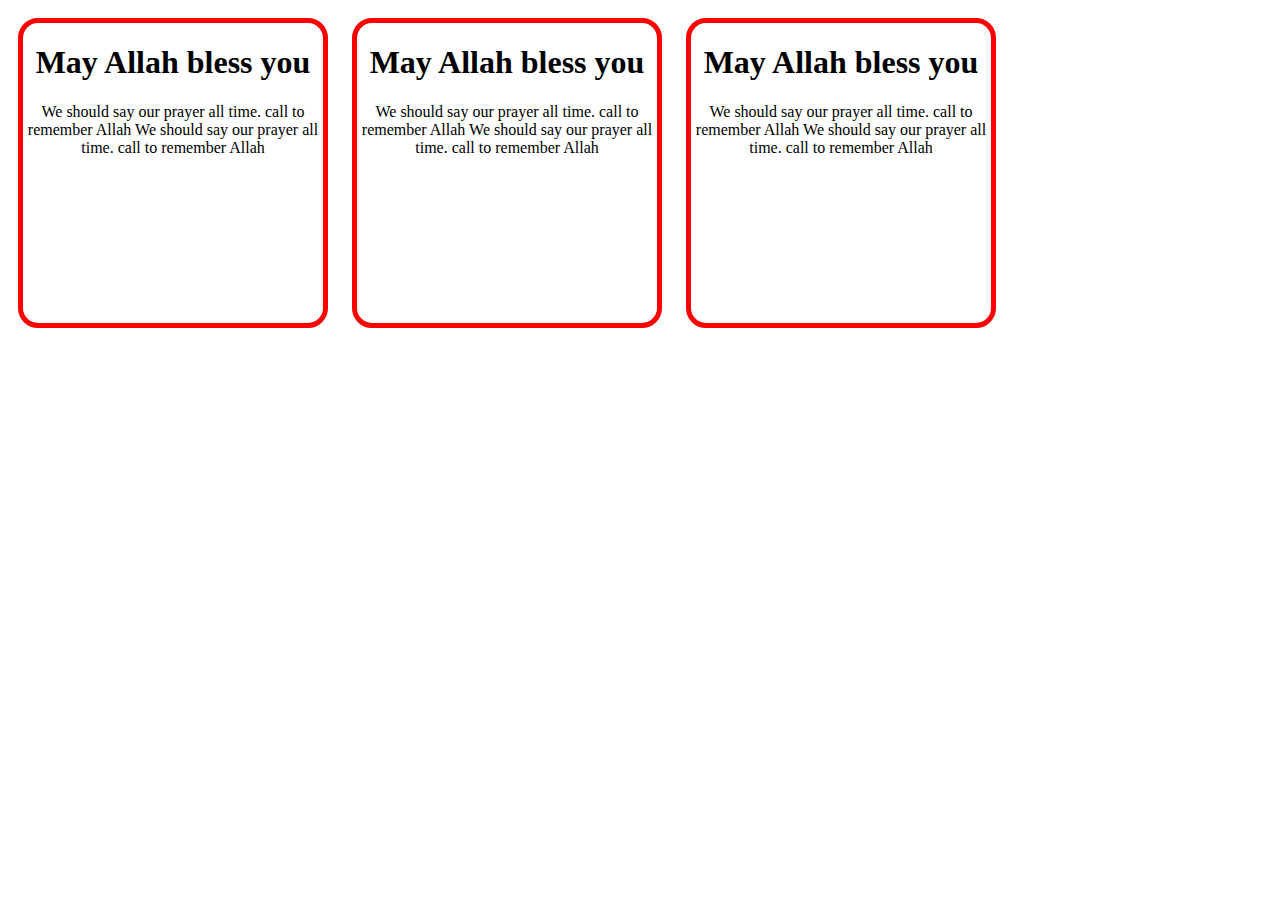
==== index.html @ 361519a5 "repo check" ====
<!DOCTYPE html>
<html lang="en">
    <head>
        <meta charset="UTF-8">
        <meta name="viewport" content="width=device-width, initial-scale=1.0">
        <title>Document</title>
    <link rel="stylesheet" href="css/styles.css">
    </head>


    <body>
        
<div class="box">
    <h1>May Allah bless you</h1>
    <p>We should say our prayer all time. call to remember Allah We should say our prayer all time. call to remember Allah</p>

</div>
<div class="box">
    <h1>May Allah bless you</h1>
    <p>We should say our prayer all time. call to remember Allah We should say our prayer all time. call to remember Allah</p>

</div>
<div class="box">
    <h1>May Allah bless you</h1>
    <p>We should say our prayer all time. call to remember Allah We should say our prayer all time. call to remember Allah</p>

</div>








    </body>
</html>
---- css/styles.css ----
.box
{
    border: 5px solid red;
    margin: 10px;
    width: 300px;
    height: 300px;
    text-align: center;
    text-justify: auto;
    
    border-radius: 20px;
    display: inline-block;
   
   
}
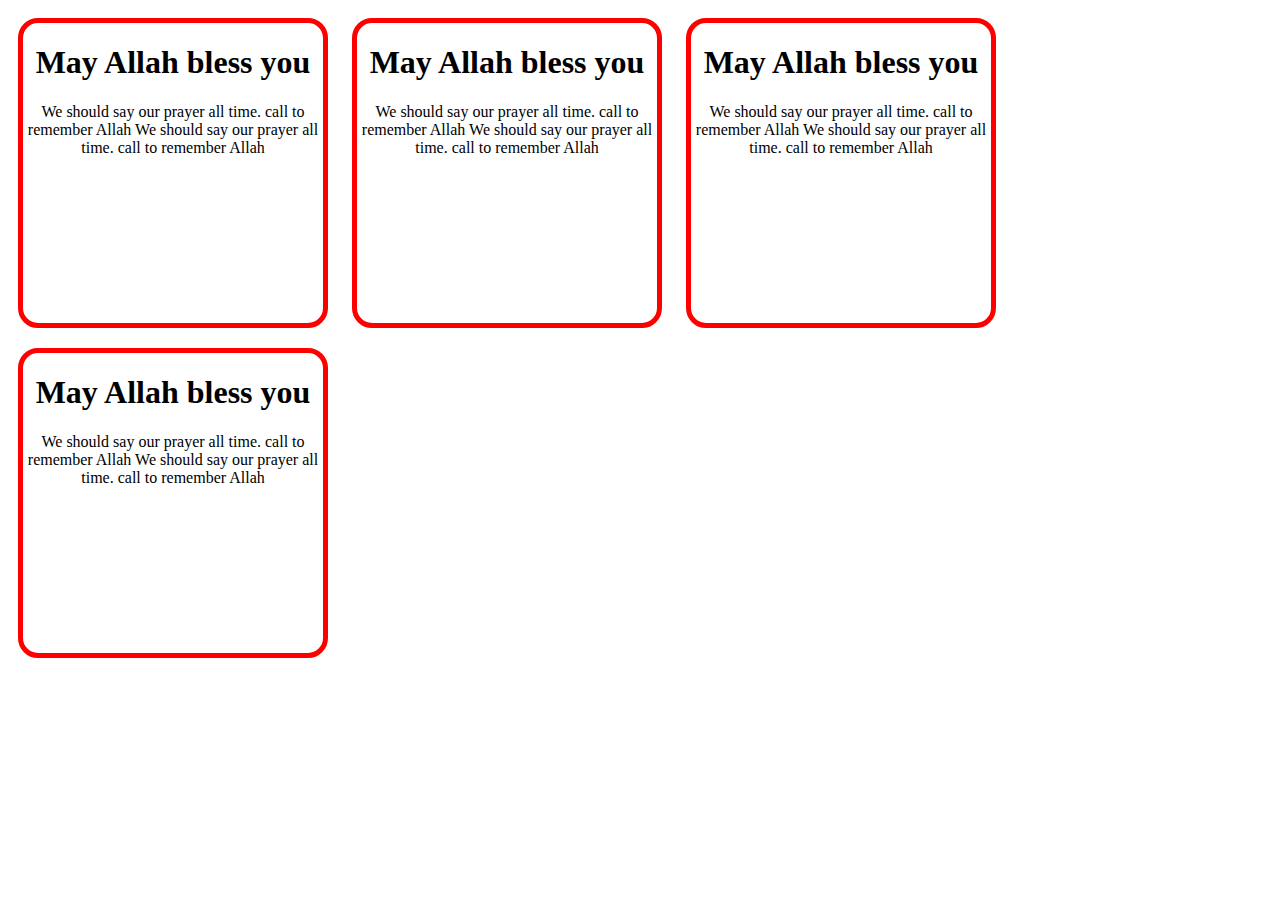
==== commit a1a16496: "livesite check git" ====
--- a/index.html
+++ b/index.html
@@ -25,6 +25,11 @@
     <p>We should say our prayer all time. call to remember Allah We should say our prayer all time. call to remember Allah</p>
 
 </div>
+<div class="box">
+    <h1>May Allah bless you</h1>
+    <p>We should say our prayer all time. call to remember Allah We should say our prayer all time. call to remember Allah</p>
+
+</div>
 
 
 
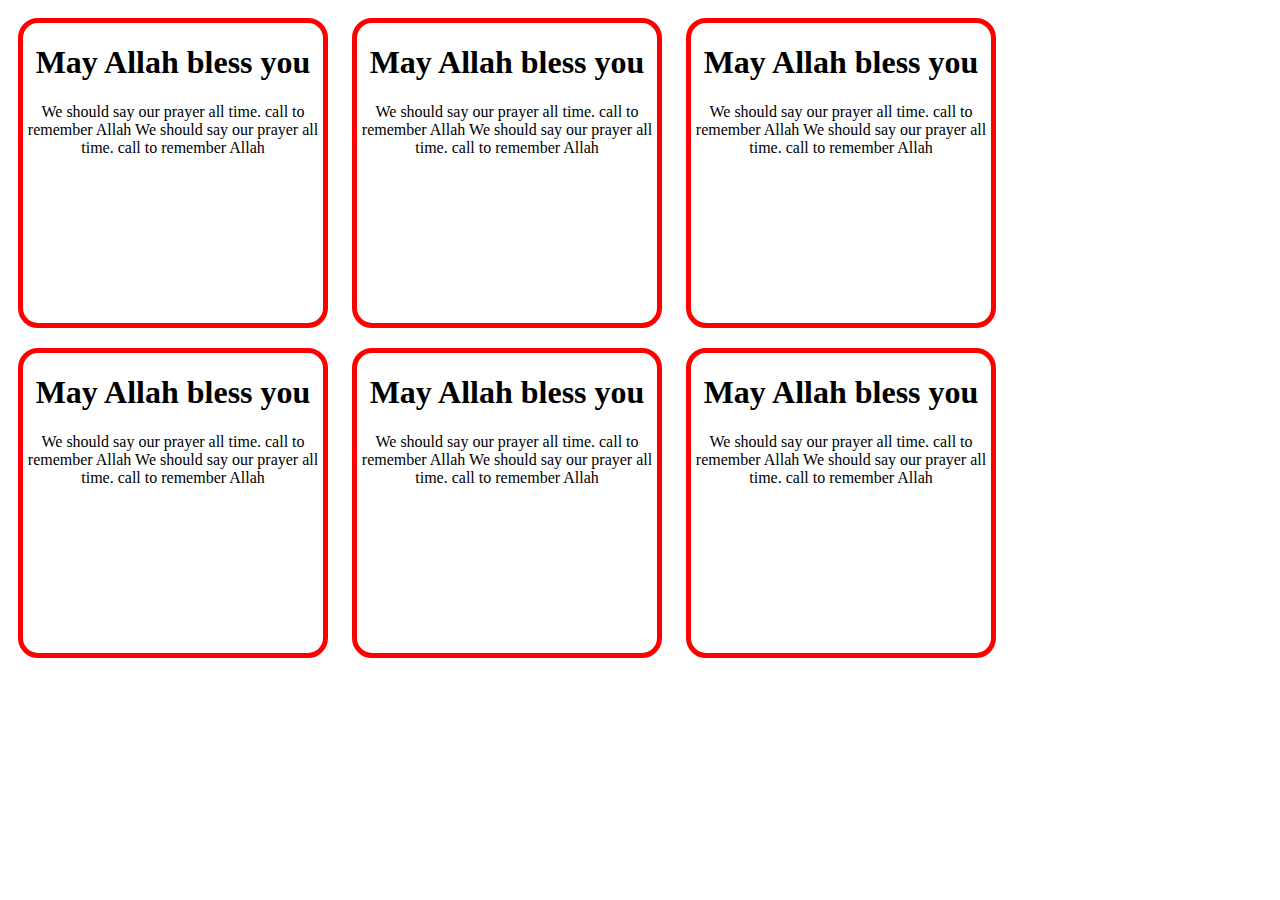
==== commit 5fd8bdfc: "learning branch" ====
--- a/index.html
+++ b/index.html
@@ -30,6 +30,16 @@
     <p>We should say our prayer all time. call to remember Allah We should say our prayer all time. call to remember Allah</p>
 
 </div>
+<div class="box">
+    <h1>May Allah bless you</h1>
+    <p>We should say our prayer all time. call to remember Allah We should say our prayer all time. call to remember Allah</p>
+
+</div>
+<div class="box">
+    <h1>May Allah bless you</h1>
+    <p>We should say our prayer all time. call to remember Allah We should say our prayer all time. call to remember Allah</p>
+
+</div>
 
 
 
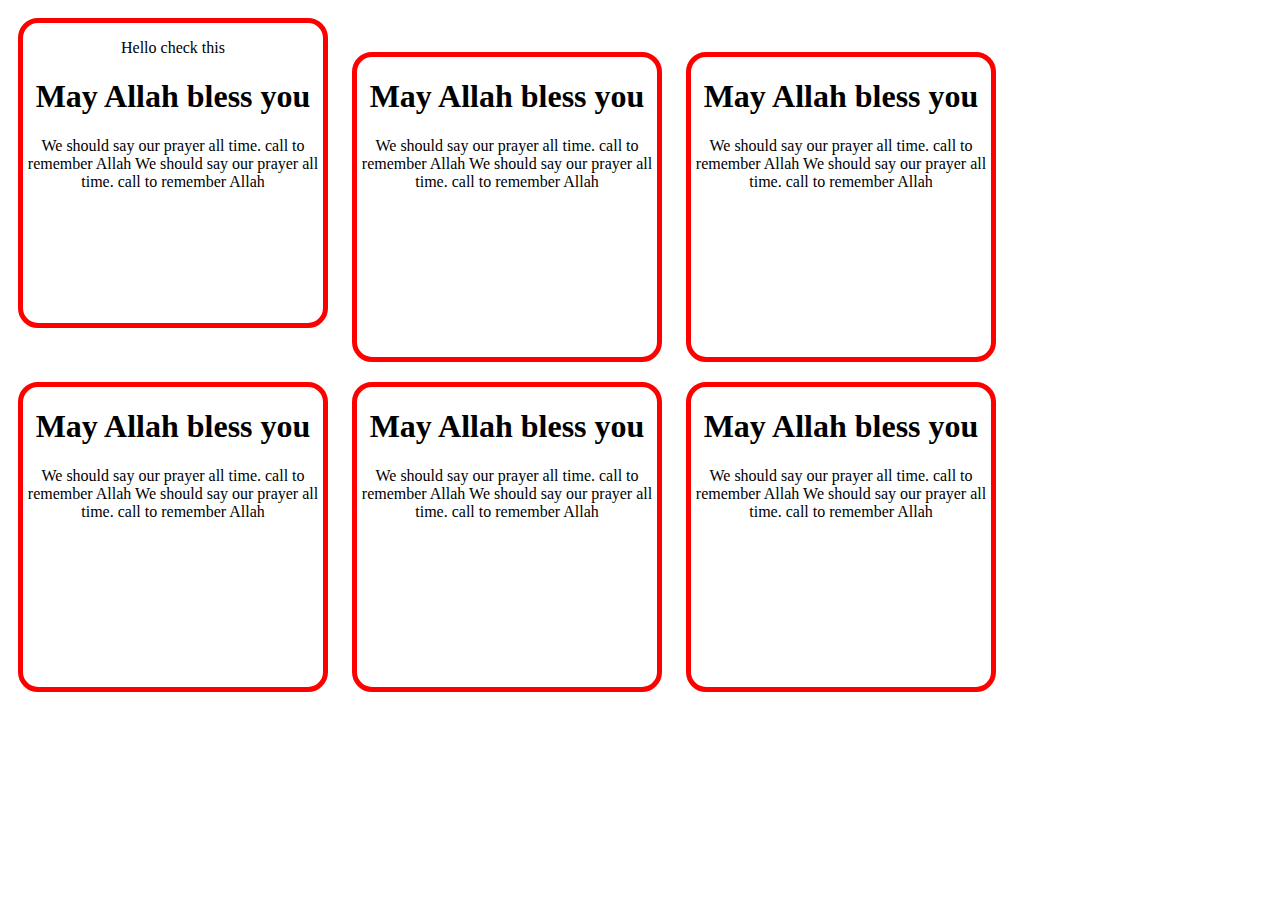
==== commit 35cdf210: "second test" ====
--- a/index.html
+++ b/index.html
@@ -11,6 +11,7 @@
     <body>
         
 <div class="box">
+    <p>Hello check this</p>
     <h1>May Allah bless you</h1>
     <p>We should say our prayer all time. call to remember Allah We should say our prayer all time. call to remember Allah</p>
 
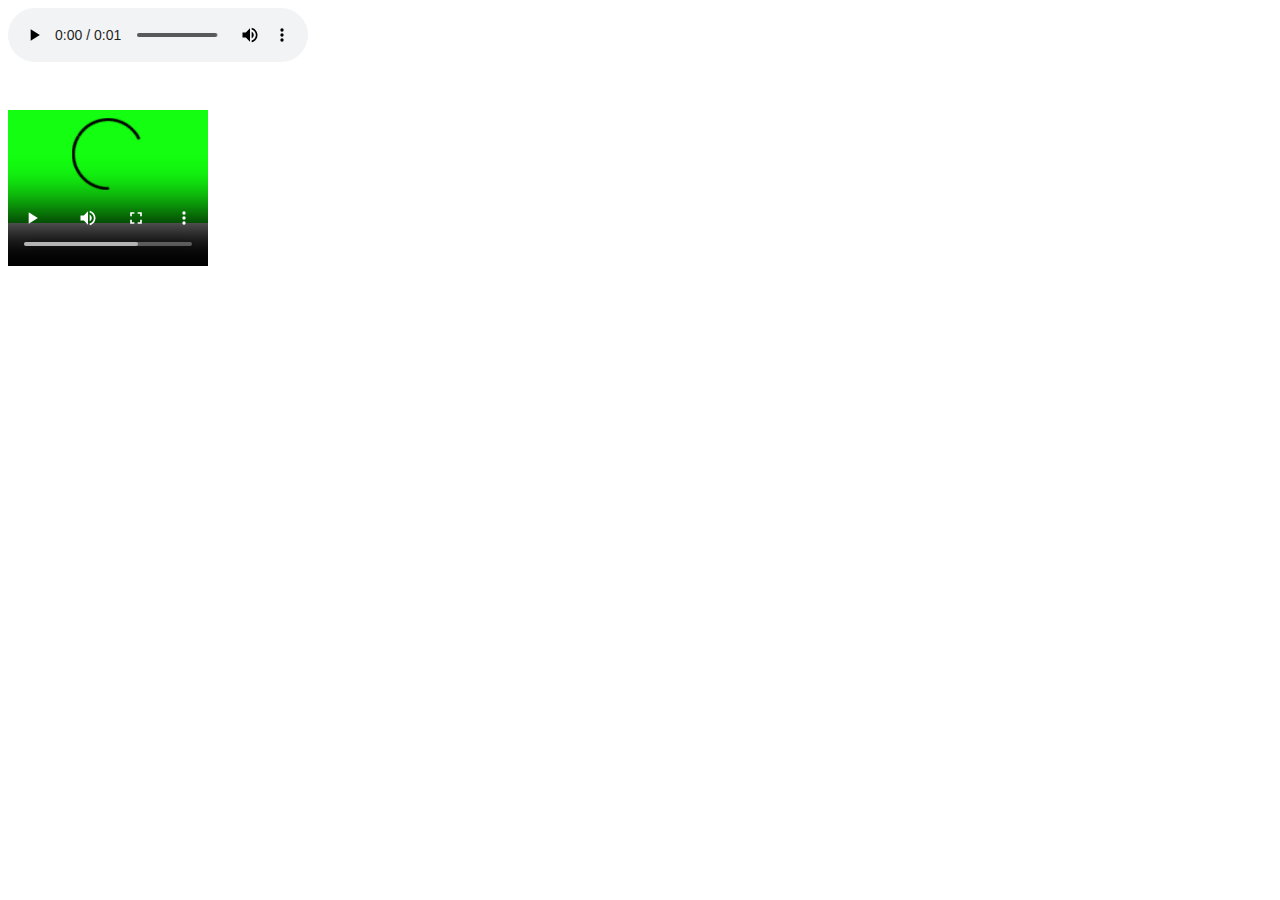
==== commit 1e78a8dd: "learning" ====
--- a/index.html
+++ b/index.html
@@ -1,53 +1,14 @@
 <!DOCTYPE html>
 <html lang="en">
-    <head>
-        <meta charset="UTF-8">
-        <meta name="viewport" content="width=device-width, initial-scale=1.0">
-        <title>Document</title>
+<head>
+    <meta charset="UTF-8">
+    <meta name="viewport" content="width=device-width, initial-scale=1.0">
+    <title>Document</title>
     <link rel="stylesheet" href="css/styles.css">
-    </head>
+</head>
+<body>
+   <audio controls src="resources/goat.mp3">Audio</audio> <br>
+   <video controls src="resources/video.mp4" height="200" width="200"></video>
 
-
-    <body>
-        
-<div class="box">
-    <p>Hello check this</p>
-    <h1>May Allah bless you</h1>
-    <p>We should say our prayer all time. call to remember Allah We should say our prayer all time. call to remember Allah</p>
-
-</div>
-<div class="box">
-    <h1>May Allah bless you</h1>
-    <p>We should say our prayer all time. call to remember Allah We should say our prayer all time. call to remember Allah</p>
-
-</div>
-<div class="box">
-    <h1>May Allah bless you</h1>
-    <p>We should say our prayer all time. call to remember Allah We should say our prayer all time. call to remember Allah</p>
-
-</div>
-<div class="box">
-    <h1>May Allah bless you</h1>
-    <p>We should say our prayer all time. call to remember Allah We should say our prayer all time. call to remember Allah</p>
-
-</div>
-<div class="box">
-    <h1>May Allah bless you</h1>
-    <p>We should say our prayer all time. call to remember Allah We should say our prayer all time. call to remember Allah</p>
-
-</div>
-<div class="box">
-    <h1>May Allah bless you</h1>
-    <p>We should say our prayer all time. call to remember Allah We should say our prayer all time. call to remember Allah</p>
-
-</div>
-
-
-
-
-
-
-
-
-    </body>
+</body>
 </html>